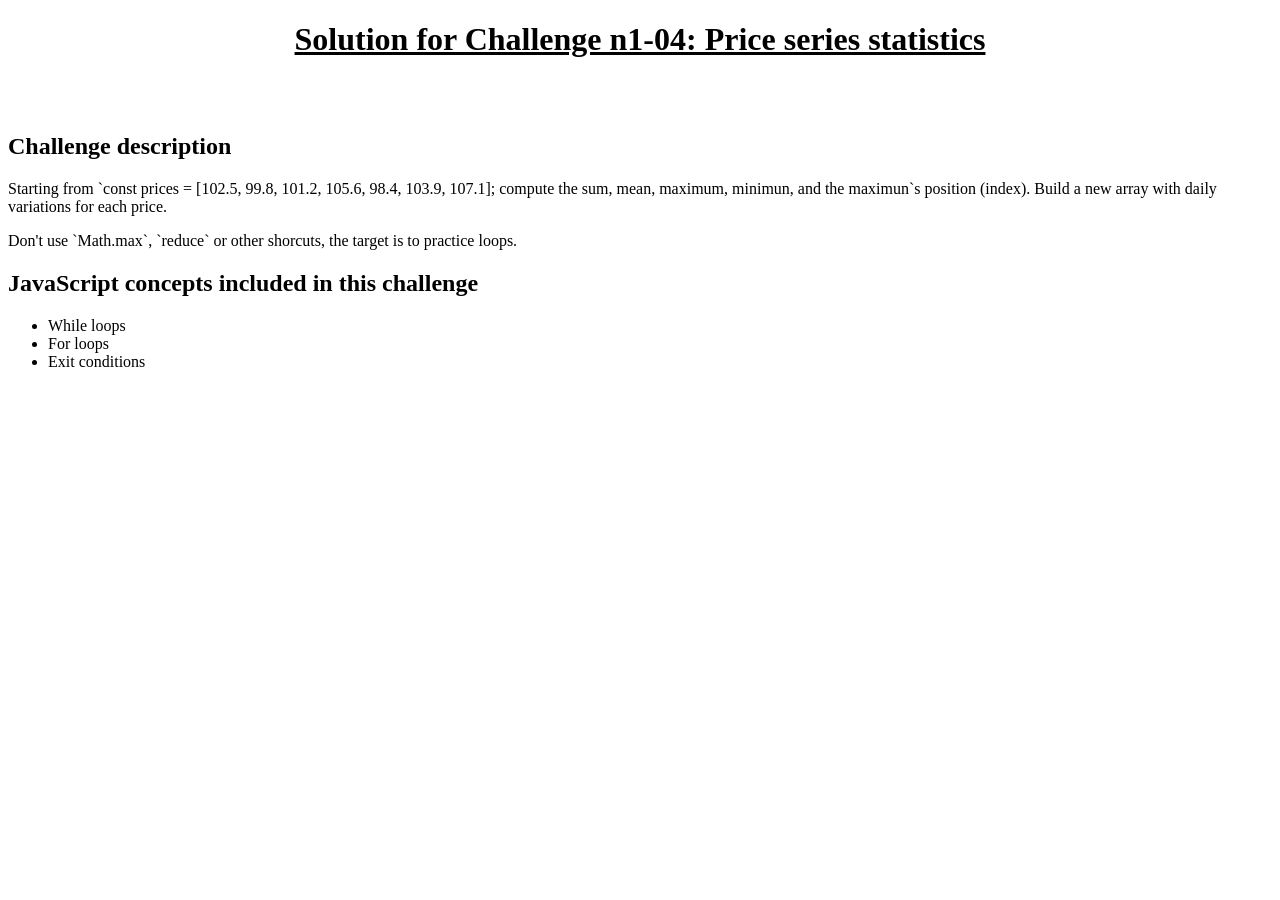
==== courses-1-2/n1-04/index.html @ f6d40319 "feat(n1-04): add HTML structure and styles (WIP)" ====
<!doctype html>
<html lang="en">
  <head>
    <meta charset="UTF-8" />
    <meta name="viewport" content="width=device-width, initial-scale=1.0" />
    <title>Price series statistics</title>
    <link rel="stylesheet" href="style.css" />
    <script src="script.js"></script>
  </head>
  <body>
    <h1>Solution for Challenge n1-04: Price series statistics</h1>
    <h2>Challenge description</h2>
    <p>
      Starting from `const prices = [102.5, 99.8, 101.2, 105.6, 98.4, 103.9,
      107.1]; compute the sum, mean, maximum, minimun, and the maximun`s
      position (index). Build a new array with daily variations for each price.
    </p>
    <p>
      Don't use `Math.max`, `reduce` or other shorcuts, the target is to
      practice loops.
    </p>
    <h2>JavaScript concepts included in this challenge</h2>
    <ul>
      <li>While loops</li>
      <li>For loops</li>
      <li>Exit conditions</li>
    </ul>
  </body>
</html>
---- courses-1-2/n1-04/style.css ----
h1 {
    text-align: center;
    text-decoration: underline;
    margin-bottom: 75px;
}
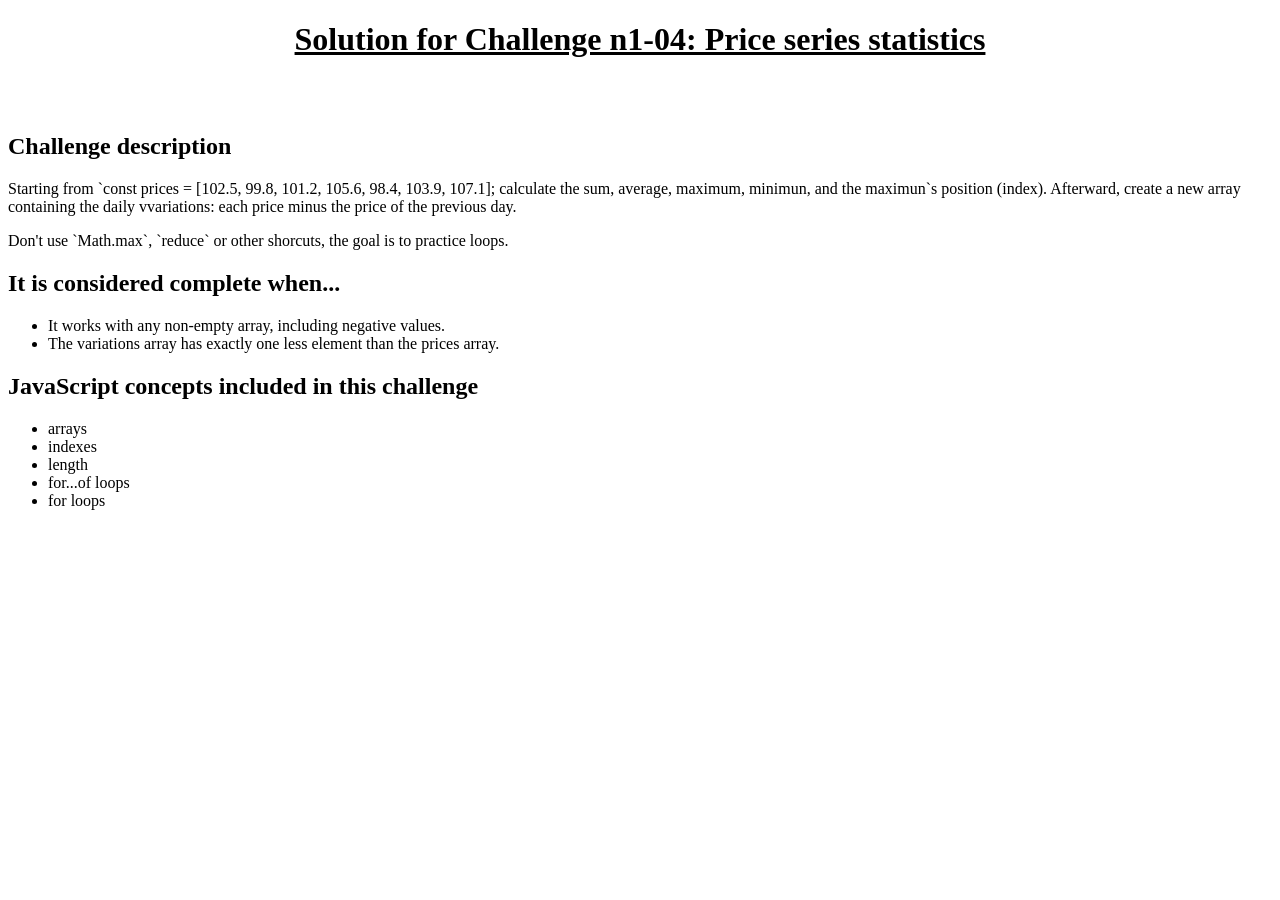
==== commit 630929f9: "feat(n1-04): add price series statistics Compute the sum, average, maximum, minimum and the day of t" ====
--- a/courses-1-2/n1-04/index.html
+++ b/courses-1-2/n1-04/index.html
@@ -5,25 +5,35 @@
     <meta name="viewport" content="width=device-width, initial-scale=1.0" />
     <title>Price series statistics</title>
     <link rel="stylesheet" href="style.css" />
-    <script src="script.js"></script>
   </head>
   <body>
     <h1>Solution for Challenge n1-04: Price series statistics</h1>
     <h2>Challenge description</h2>
     <p>
       Starting from `const prices = [102.5, 99.8, 101.2, 105.6, 98.4, 103.9,
-      107.1]; compute the sum, mean, maximum, minimun, and the maximun`s
-      position (index). Build a new array with daily variations for each price.
+      107.1]; calculate the sum, average, maximum, minimun, and the maximun`s
+      position (index). Afterward, create a new array containing the daily
+      vvariations: each price minus the price of the previous day.
     </p>
     <p>
-      Don't use `Math.max`, `reduce` or other shorcuts, the target is to
-      practice loops.
+      Don't use `Math.max`, `reduce` or other shorcuts, the goal is to practice
+      loops.
     </p>
+    <h2>It is considered complete when...</h2>
+    <ul>
+      <li>It works with any non-empty array, including negative values.</li>
+      <li>
+        The variations array has exactly one less element than the prices array.
+      </li>
+    </ul>
     <h2>JavaScript concepts included in this challenge</h2>
     <ul>
-      <li>While loops</li>
-      <li>For loops</li>
-      <li>Exit conditions</li>
+      <li>arrays</li>
+      <li>indexes</li>
+      <li>length</li>
+      <li>for...of loops</li>
+      <li>for loops</li>
     </ul>
+    <script src="script.js"></script>
   </body>
 </html>
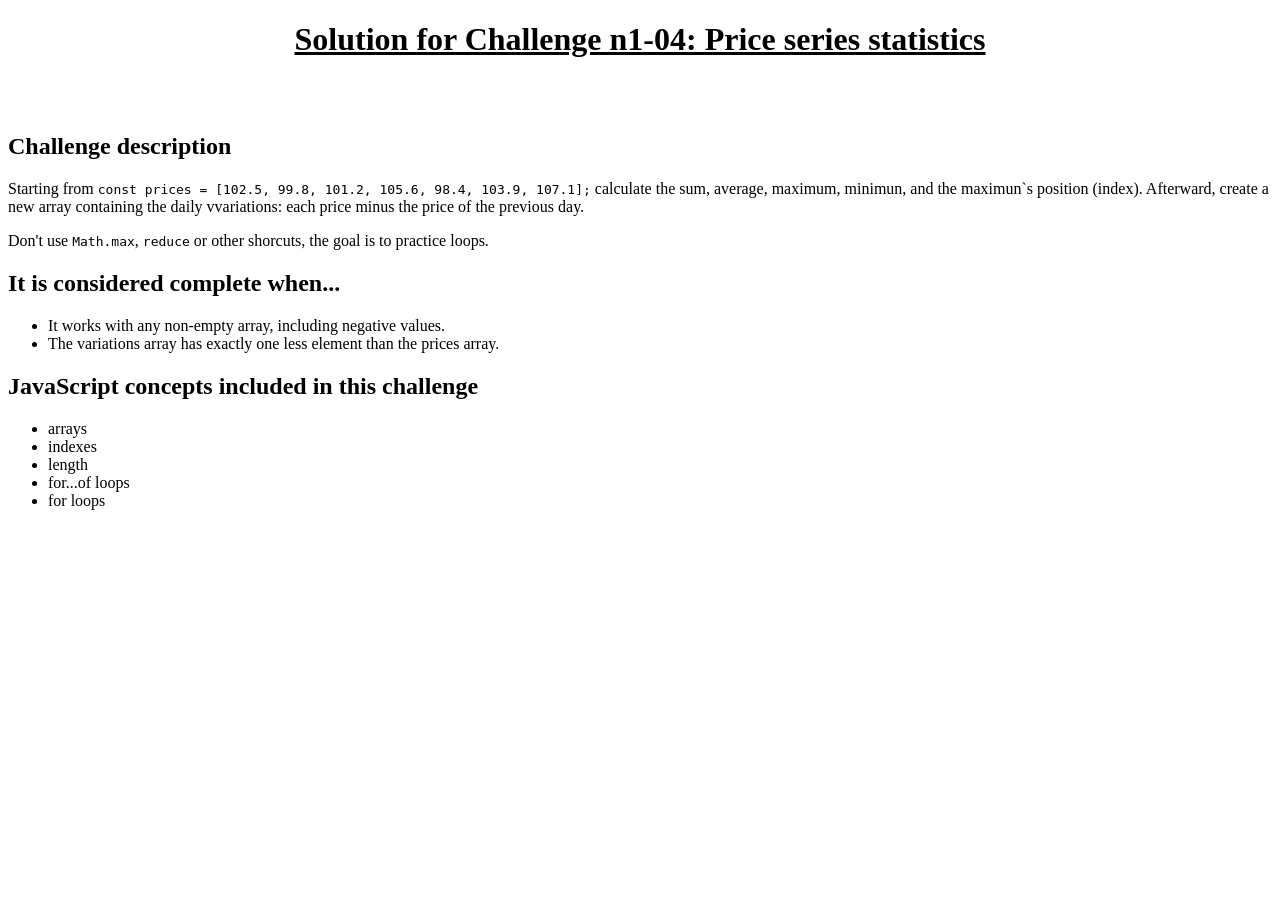
==== commit 8dc1001c: "fix(n1-04): replace backticks with code tags" ====
--- a/courses-1-2/n1-04/index.html
+++ b/courses-1-2/n1-04/index.html
@@ -10,14 +10,17 @@
     <h1>Solution for Challenge n1-04: Price series statistics</h1>
     <h2>Challenge description</h2>
     <p>
-      Starting from `const prices = [102.5, 99.8, 101.2, 105.6, 98.4, 103.9,
-      107.1]; calculate the sum, average, maximum, minimun, and the maximun`s
-      position (index). Afterward, create a new array containing the daily
-      vvariations: each price minus the price of the previous day.
+      Starting from
+      <code
+        >const prices = [102.5, 99.8, 101.2, 105.6, 98.4, 103.9, 107.1];</code
+      >
+      calculate the sum, average, maximum, minimun, and the maximun`s position
+      (index). Afterward, create a new array containing the daily vvariations:
+      each price minus the price of the previous day.
     </p>
     <p>
-      Don't use `Math.max`, `reduce` or other shorcuts, the goal is to practice
-      loops.
+      Don't use <code>Math.max</code>, <code>reduce</code> or other shorcuts,
+      the goal is to practice loops.
     </p>
     <h2>It is considered complete when...</h2>
     <ul>
